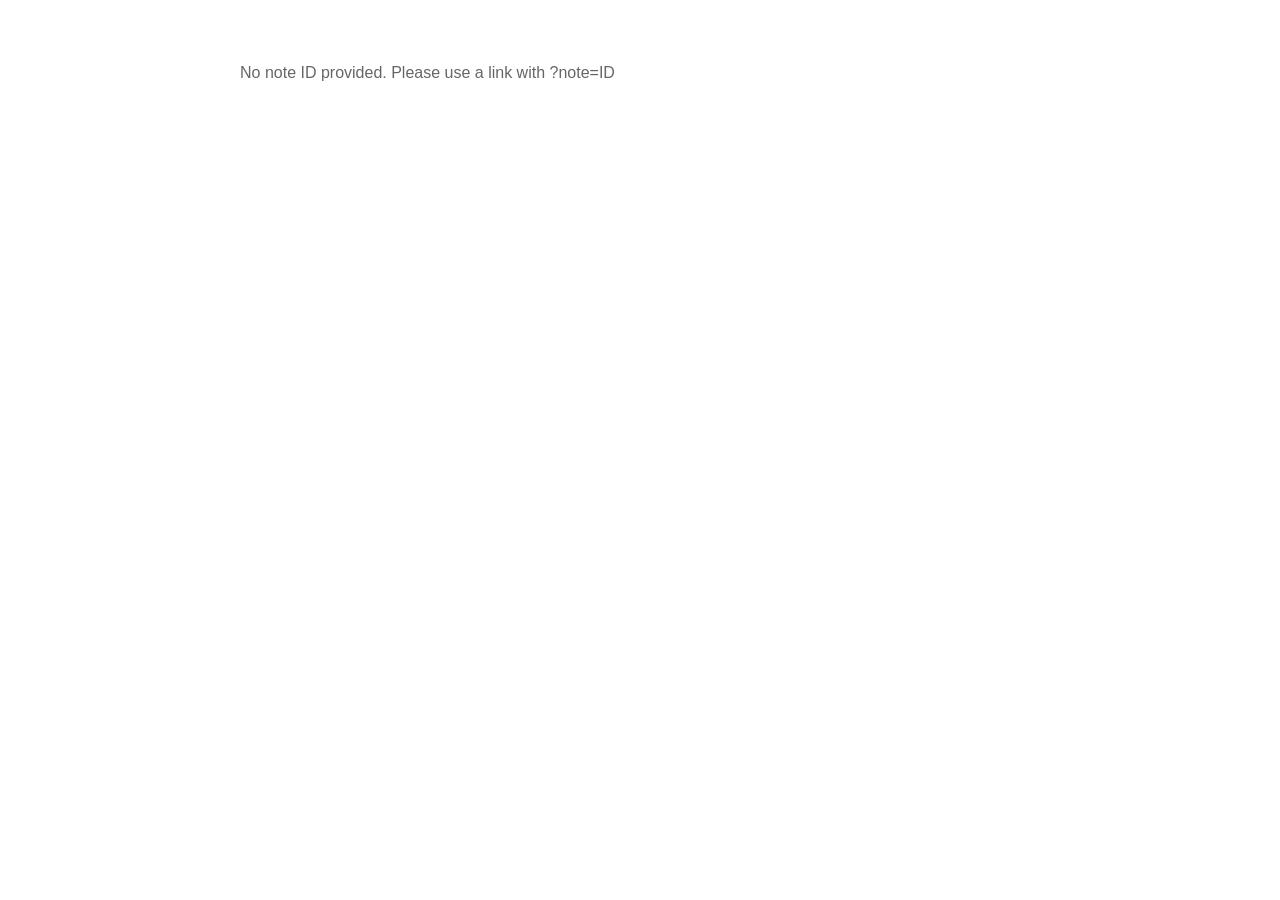
==== attic/index.html @ 7ba306da "moved notes" ====
<!DOCTYPE html>
<html lang="en">
    <head>
        <meta charset="UTF-8">
        <meta name="viewport" content="width=device-width, initial-scale=1.0">
        <title>Viewer</title>
        <style>
            body {
                background-color: white;
                margin: 0;
                padding: 2rem;
                display: flex;
                flex-direction: column;
                align-items: center;
                font-family: sans-serif;
            }
            .latex-document {
                width: 100%;
                max-width: 800px;
                border: none;
                min-height: 80vh;
            }
            .error-msg {
                color: #666;
                margin-top: 2rem;
            }
        </style>
    </head>
    <body>
        <div id="svg-container" class="latex-document"></div>

        <script>
            const params = new URLSearchParams(window.location.search);
            const noteId = params.get('note');

            const container = document.getElementById('svg-container');

            if (noteId) {
                const svgPath = `./notes/${noteId}.svg`;
                container.innerHTML = `<object data="${svgPath}" type="image/svg+xml" class="latex-document" id="note-svg"></object>`;
            } else {
                container.innerHTML = "<div class='error-msg'>No note ID provided. Please use a link with ?note=ID</div>";
            }
        </script>
    </body>
</html>
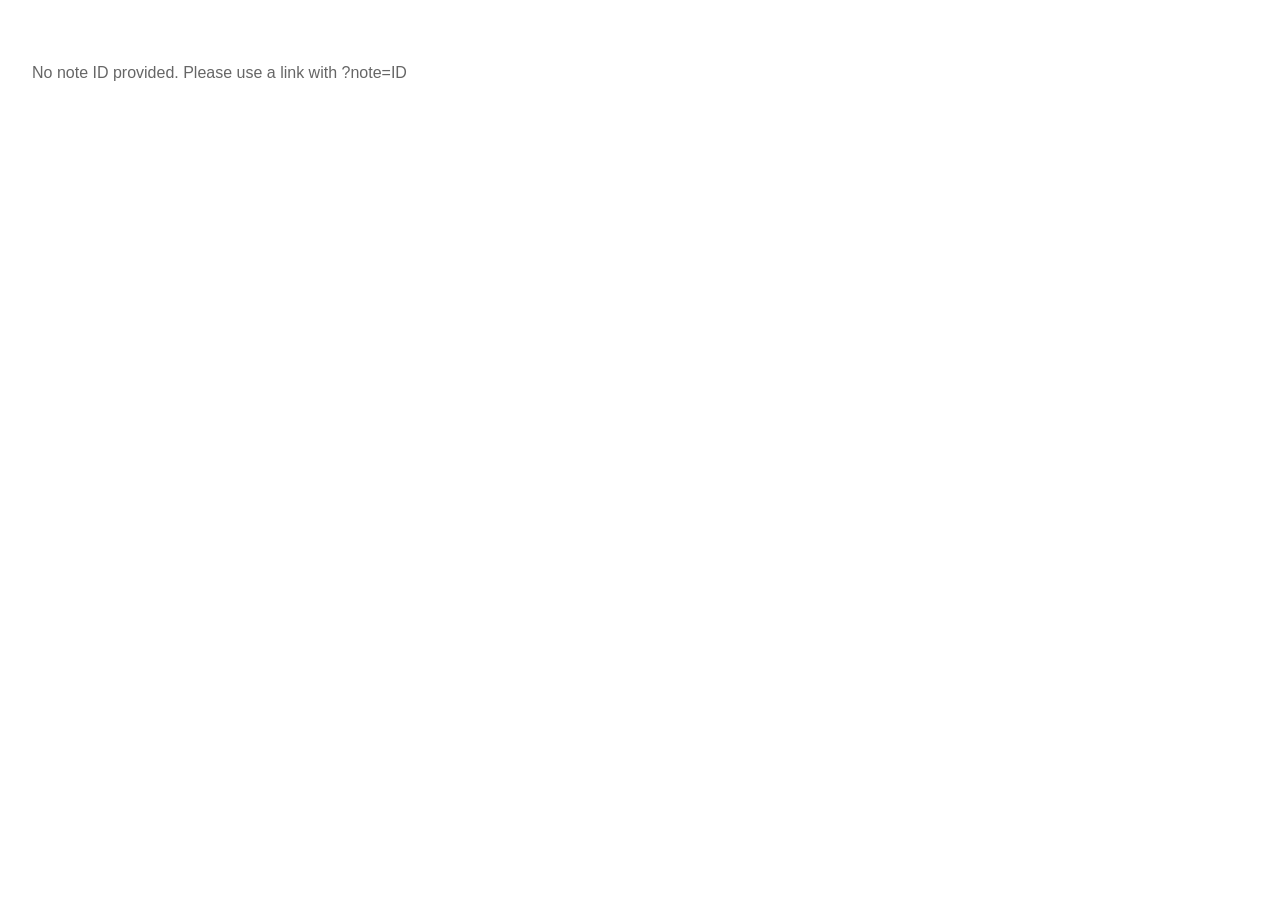
==== commit 0bf58c8b: "larger width" ====
--- a/attic/index.html
+++ b/attic/index.html
@@ -1,46 +1,15 @@
 <!DOCTYPE html>
-<html lang="en">
+<html lang="en-US">
     <head>
         <meta charset="UTF-8">
         <meta name="viewport" content="width=device-width, initial-scale=1.0">
         <title>Viewer</title>
-        <style>
-            body {
-                background-color: white;
-                margin: 0;
-                padding: 2rem;
-                display: flex;
-                flex-direction: column;
-                align-items: center;
-                font-family: sans-serif;
-            }
-            .latex-document {
-                width: 100%;
-                max-width: 800px;
-                border: none;
-                min-height: 80vh;
-            }
-            .error-msg {
-                color: #666;
-                margin-top: 2rem;
-            }
-        </style>
+
+        <link rel="stylesheet" href="css/main.css">
+
+        <script src="js/main.js" defer></script>
     </head>
     <body>
         <div id="svg-container" class="latex-document"></div>
-
-        <script>
-            const params = new URLSearchParams(window.location.search);
-            const noteId = params.get('note');
-
-            const container = document.getElementById('svg-container');
-
-            if (noteId) {
-                const svgPath = `./notes/${noteId}.svg`;
-                container.innerHTML = `<object data="${svgPath}" type="image/svg+xml" class="latex-document" id="note-svg"></object>`;
-            } else {
-                container.innerHTML = "<div class='error-msg'>No note ID provided. Please use a link with ?note=ID</div>";
-            }
-        </script>
     </body>
 </html>
--- a/attic/css/main.css
+++ b/attic/css/main.css
@@ -0,0 +1,21 @@
+body {
+    background-color: white;
+    margin: 0;
+    padding: 2rem;
+    display: flex;
+    flex-direction: column;
+    align-items: center;
+    font-family: sans-serif;
+}
+
+.latex-document {
+    width: 100%;
+    max-width: 1275px;
+    border: none;
+    min-height: 80vh;
+}
+
+.error-msg {
+    color: #666;
+    margin-top: 2rem;
+}
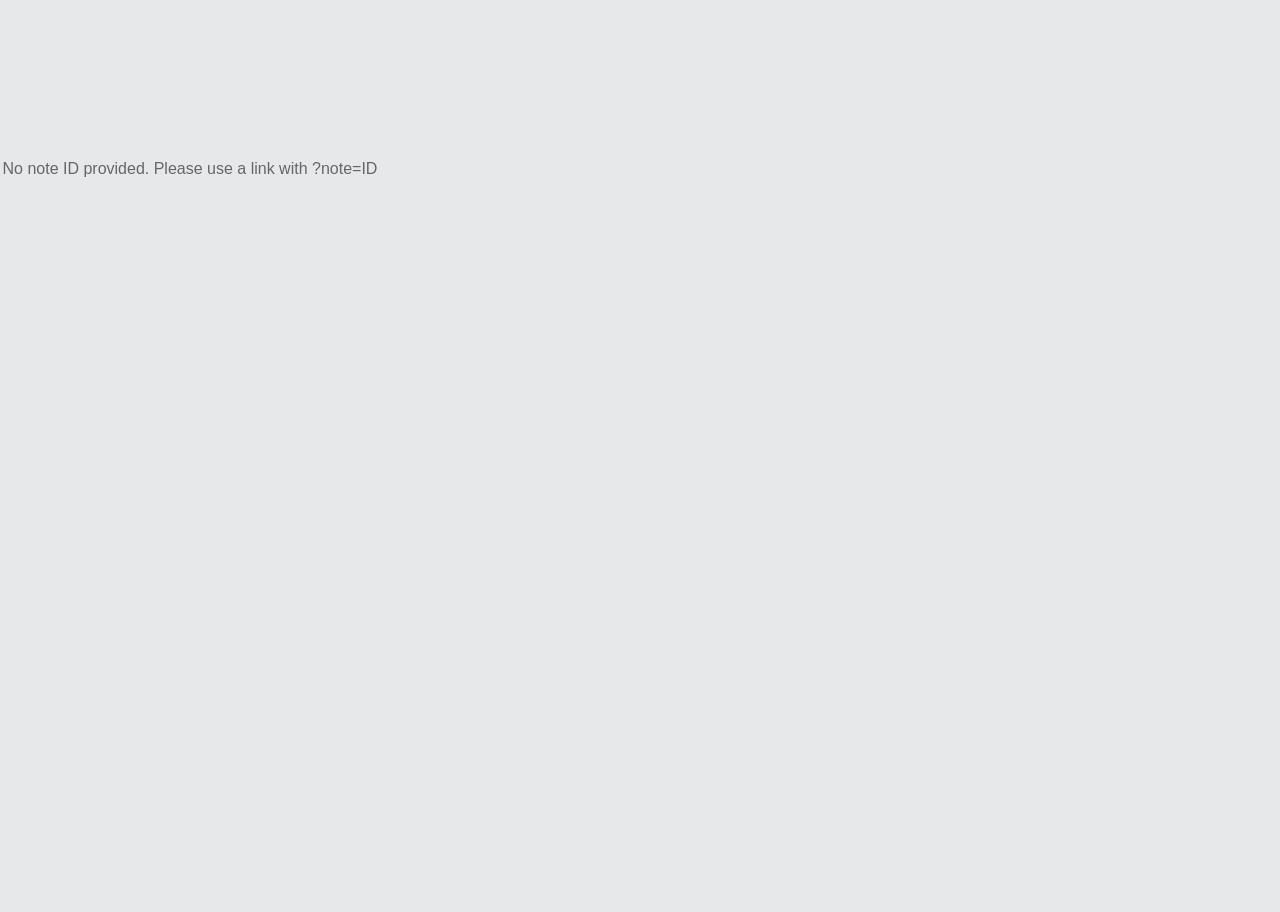
==== commit c2d8a70e: "top and bottom space" ====
--- a/attic/index.html
+++ b/attic/index.html
@@ -10,6 +10,8 @@
         <script src="js/main.js" defer></script>
     </head>
     <body>
+        <div class="top-space"></div>
         <div id="svg-container" class="latex-document"></div>
+        <div class="bot-space"></div>
     </body>
 </html>
--- a/attic/css/main.css
+++ b/attic/css/main.css
@@ -1,11 +1,28 @@
+:root {
+    --top-space: 8rem;
+    --bot-space: 4rem;
+}
+
 body {
-    background-color: white;
+    background-color: #E7E8E9;
     margin: 0;
-    padding: 2rem;
+    padding: 0;
     display: flex;
     flex-direction: column;
     align-items: center;
     font-family: sans-serif;
+}
+
+.top-space {
+    width: 100%;
+    height: var(--top-space);
+    flex-shrink: 0;
+}
+
+.bot-space {
+    width: 100%;
+    height: var(--bot-space);
+    flex-shrink: 0;
 }
 
 .latex-document {
